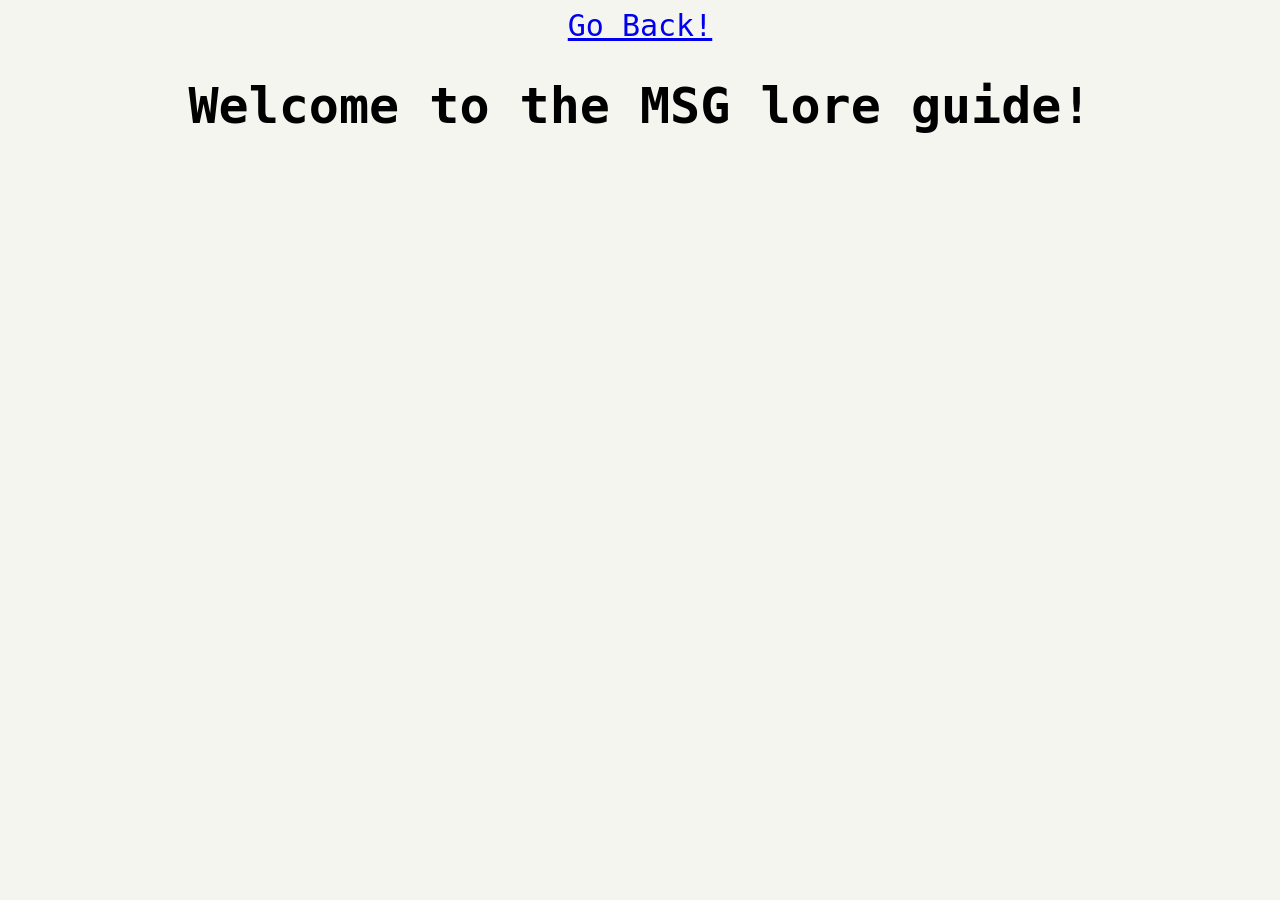
==== About-MSG.html @ ed1cc08e "ADDED 3 NEW PAGESAND EDITS." ====
<!DOCTYPE html>
<html lang="en">
<head>
    <meta charset="UTF-8">
    <meta name="viewport" content="width=device-width, initial-scale=1.0">
    <title>SG's Super Duper Website</title>
    <link rel="stylesheet" href="style.css"/>
</head>
<!--This is the page where I explain MSG lores-->
<body>
    <a href="index.html" class="intro">Go Back!</a>
    <h1>Welcome to the MSG lore guide!</h1>
    <br>
</body>
---- style.css ----
h1 {
    font-family: monospace;
    text-align: center;
    font-size: 50px;
}

body {
    background-color: rgb(245, 245, 240);
    font-family: monospace;
    text-align: center;
}
img {
    width: 400px;
    margin-left: 400px;
    margin-bottom: 10px;
    
}
.title {
    width: 625px;
    margin-left: 300px;
    margin-top: 10px;
}

.intro {
    text-align: center;
    font-family: monospace;
    font-size: 30px;
    margin: 50px;
}

.small-img {
    width: 250px;
    margin-bottom: 20px;
    display: flex;
    justify-content: center;
}

.d-title {
    display:flex;
    justify-content: center;
    flex-direction: column;
    flex-wrap: wrap;
}

.d-intro {
    display: flex;
    justify-content: space-around;
    flex-flow: column wrap;
}

.d-aduo {
    width: 300px;
    display: flex;
    justify-content: space-around;
    flex-direction: row;
    
}

#t-aduo{
    text-align: center;
    background-image:linear-gradient(to right, blue 25%, red 50%, yellow 75%);
    background-size: cover;
    -webkit-background-clip: text;
    -webkit-text-fill-color: transparent;
}

p {
    font-size: 20px;
}
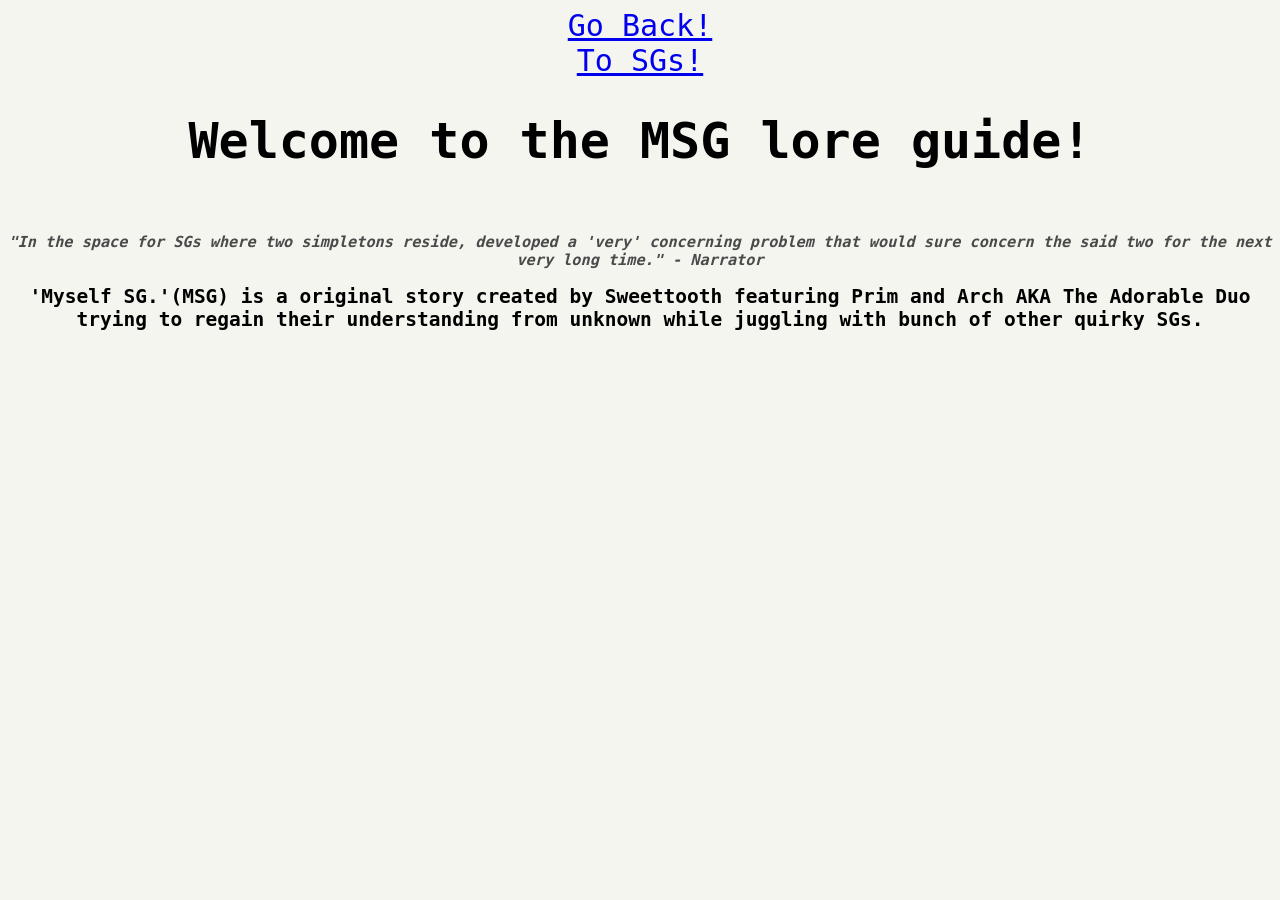
==== commit 68776f4a: "edits + MSG lore added" ====
--- a/About-MSG.html
+++ b/About-MSG.html
@@ -9,6 +9,11 @@
 <!--This is the page where I explain MSG lores-->
 <body>
     <a href="index.html" class="intro">Go Back!</a>
+    <br>
+    <a href="OCs.html" class="intro">To SGs!</a>
     <h1>Welcome to the MSG lore guide!</h1>
     <br>
+     <h3 class="quotes">"In the space for SGs where two simpletons reside, developed a 'very' concerning problem that would sure concern the said two for the next very long time."
+        - Narrator</h3>
+        <h2>'Myself SG.'(MSG) is a original story created by Sweettooth featuring Prim and Arch AKA The Adorable Duo trying to regain their understanding from unknown while juggling with bunch of other quirky SGs.</h2>
 </body>
--- a/style.css
+++ b/style.css
@@ -11,14 +11,9 @@
 }
 img {
     width: 400px;
-    margin-left: 400px;
+   
     margin-bottom: 10px;
     
-}
-.title {
-    width: 625px;
-    margin-left: 300px;
-    margin-top: 10px;
 }
 
 .intro {
@@ -26,6 +21,10 @@
     font-family: monospace;
     font-size: 30px;
     margin: 50px;
+}
+
+.title {
+    width: 500px;
 }
 
 .small-img {
@@ -49,10 +48,12 @@
 }
 
 .d-aduo {
-    width: 300px;
+    border: 4px solid black;
+    border-style: dashed;
     display: flex;
-    justify-content: space-around;
-    flex-direction: row;
+    justify-content: center;
+    flex-wrap: wrap;
+    flex-direction: column;
     
 }
 
@@ -65,6 +66,17 @@
 }
 
 p {
-    font-size: 20px;
+    font-size: 25px;
 }
 
+.sg-pic {
+    width: 550px;
+    display: flex;
+    justify-content: center;
+    
+}
+
+.quotes {
+    font-style: italic;
+    color: rgb(74, 74, 74);
+}
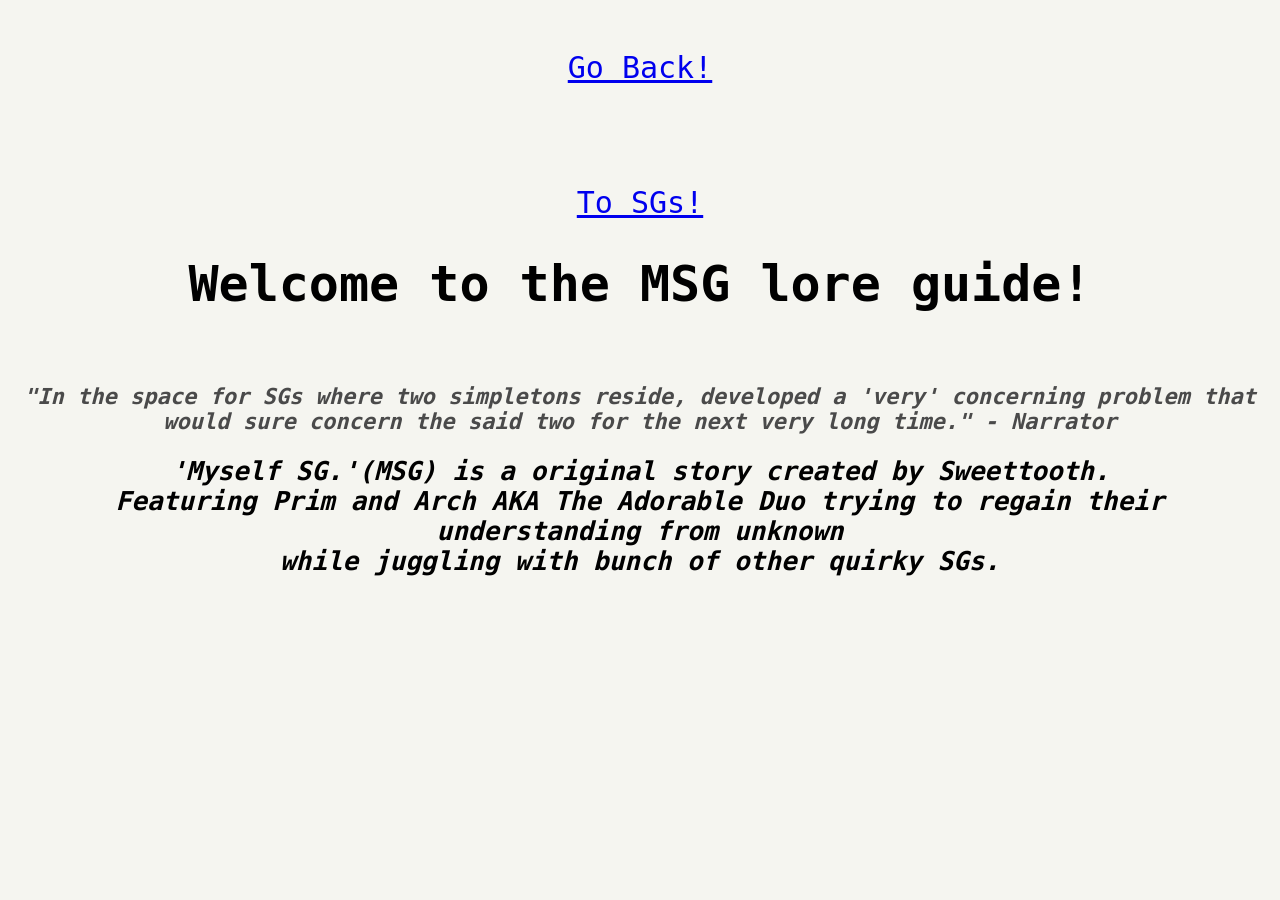
==== commit a619235a: "MSG edit + edits on ocs" ====
--- a/About-MSG.html
+++ b/About-MSG.html
@@ -15,5 +15,7 @@
     <br>
      <h3 class="quotes">"In the space for SGs where two simpletons reside, developed a 'very' concerning problem that would sure concern the said two for the next very long time."
         - Narrator</h3>
-        <h2>'Myself SG.'(MSG) is a original story created by Sweettooth featuring Prim and Arch AKA The Adorable Duo trying to regain their understanding from unknown while juggling with bunch of other quirky SGs.</h2>
+        <h2>'Myself SG.'(MSG) is a original story created by Sweettooth. <br>
+            Featuring Prim and Arch AKA The Adorable Duo trying to regain their understanding from unknown <br>
+            while juggling with bunch of other quirky SGs.</h2>
 </body>
--- a/style.css
+++ b/style.css
@@ -2,6 +2,15 @@
     font-family: monospace;
     text-align: center;
     font-size: 50px;
+}
+
+h2 {
+    font-style: oblique;
+    font-size: xx-large;
+}
+
+h3 {
+    font-size: 22px;
 }
 
 body {
@@ -13,7 +22,14 @@
     width: 400px;
    
     margin-bottom: 10px;
-    
+}
+
+a {
+    max-height: 20px;
+    size: 20px;
+    text-align: center;
+    display: flex;
+    justify-content: center;
 }
 
 .intro {
@@ -22,7 +38,6 @@
     font-size: 30px;
     margin: 50px;
 }
-
 .title {
     width: 500px;
 }
@@ -40,7 +55,6 @@
     flex-direction: column;
     flex-wrap: wrap;
 }
-
 .d-intro {
     display: flex;
     justify-content: space-around;
@@ -48,13 +62,39 @@
 }
 
 .d-aduo {
+    max-width: 350px;
     border: 4px solid black;
     border-style: dashed;
     display: flex;
     justify-content: center;
     flex-wrap: wrap;
-    flex-direction: column;
-    
+}
+
+.d-god {
+    max-width: 350px;
+    border: 5px solid rgb(245, 225, 115);
+    border-style: dotted;
+    color:rgb(35, 25, 90);
+    display: flex;
+    justify-content: center;
+    flex-wrap: wrap;
+}
+
+.d-RDSG {
+    max-width: 350px;
+    border: 4px solid rgb(115, 25, 155);
+    border-style: double;
+    display: flex;
+    justify-content: center;
+    flex-wrap: wrap;
+}
+
+.first-row {
+    margin: 5px;
+    display: flex;
+    justify-content: space-around;
+    flex-direction: row;
+    flex-wrap: wrap;
 }
 
 #t-aduo{
@@ -65,12 +105,58 @@
     -webkit-text-fill-color: transparent;
 }
 
+#t-god{
+    width: 300px;
+    font-family: 'Franklin Gothic Thinner', 'Arial Narrow', Arial, sans-serif;
+    font-style: italic;
+    color: rgb(230, 210, 80);
+    display: flex;
+    flex-wrap: wrap;
+
+}
+
+#godsg {
+    max-width: 350px;
+    max-height: 550px;
+}
+#smalgod {
+    max-width: 200px;
+    max-height: 250px;
+}
+
+#intro-img{
+   margin-left: 150px;
+   margin-right: 150px;
+}
+
+#red {
+    color: rgb(235, 25, 25);
+}
+#blue {
+    color: rgb(25, 25, 225);
+}
+#yellow {
+    color: rgb(235, 215, 10);
+}
 p {
-    font-size: 25px;
+    font-size: 15px;
+    line-height: 30px;
+    letter-spacing: 0.8px;
+}
+
+ul {
+    width: 320px;
+    height: 80px;
+    text-align: start;
+    font-size: 20px;
+}
+li {
+    width: 320px;
+    height: 30px;
 }
 
 .sg-pic {
-    width: 550px;
+    width: 350px;
     display: flex;
     justify-content: center;
     
@@ -79,4 +165,5 @@
 .quotes {
     font-style: italic;
     color: rgb(74, 74, 74);
-}+}
+
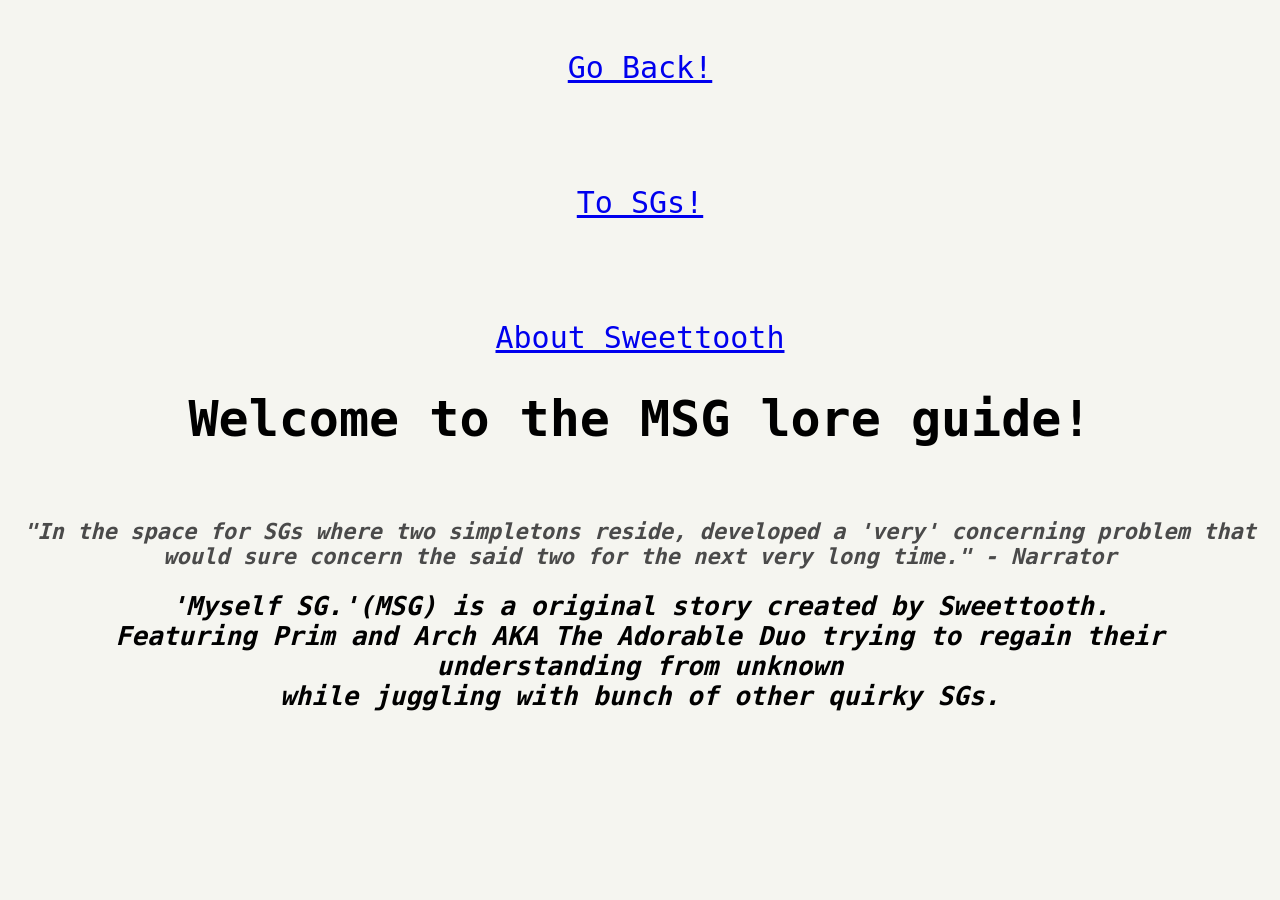
==== commit 73987928: "ADDED ABSG" ====
--- a/About-MSG.html
+++ b/About-MSG.html
@@ -11,6 +11,8 @@
     <a href="index.html" class="intro">Go Back!</a>
     <br>
     <a href="OCs.html" class="intro">To SGs!</a>
+    <br>
+    <a href="About-SG.html" class="intro">About Sweettooth</a>
     <h1>Welcome to the MSG lore guide!</h1>
     <br>
      <h3 class="quotes">"In the space for SGs where two simpletons reside, developed a 'very' concerning problem that would sure concern the said two for the next very long time."
--- a/style.css
+++ b/style.css
@@ -97,6 +97,11 @@
     flex-wrap: wrap;
 }
 
+.t-abSG {
+    text-align: start;
+    
+}
+
 #t-aduo{
     text-align: center;
     background-image:linear-gradient(to right, blue 25%, red 50%, yellow 75%);
@@ -138,6 +143,15 @@
 #yellow {
     color: rgb(235, 215, 10);
 }
+
+#abSG {
+    width: 150px;
+    border: 4px solid;
+    border-radius: 20px;
+    float: left;
+    margin: 10px;
+}
+
 p {
     font-size: 15px;
     line-height: 30px;
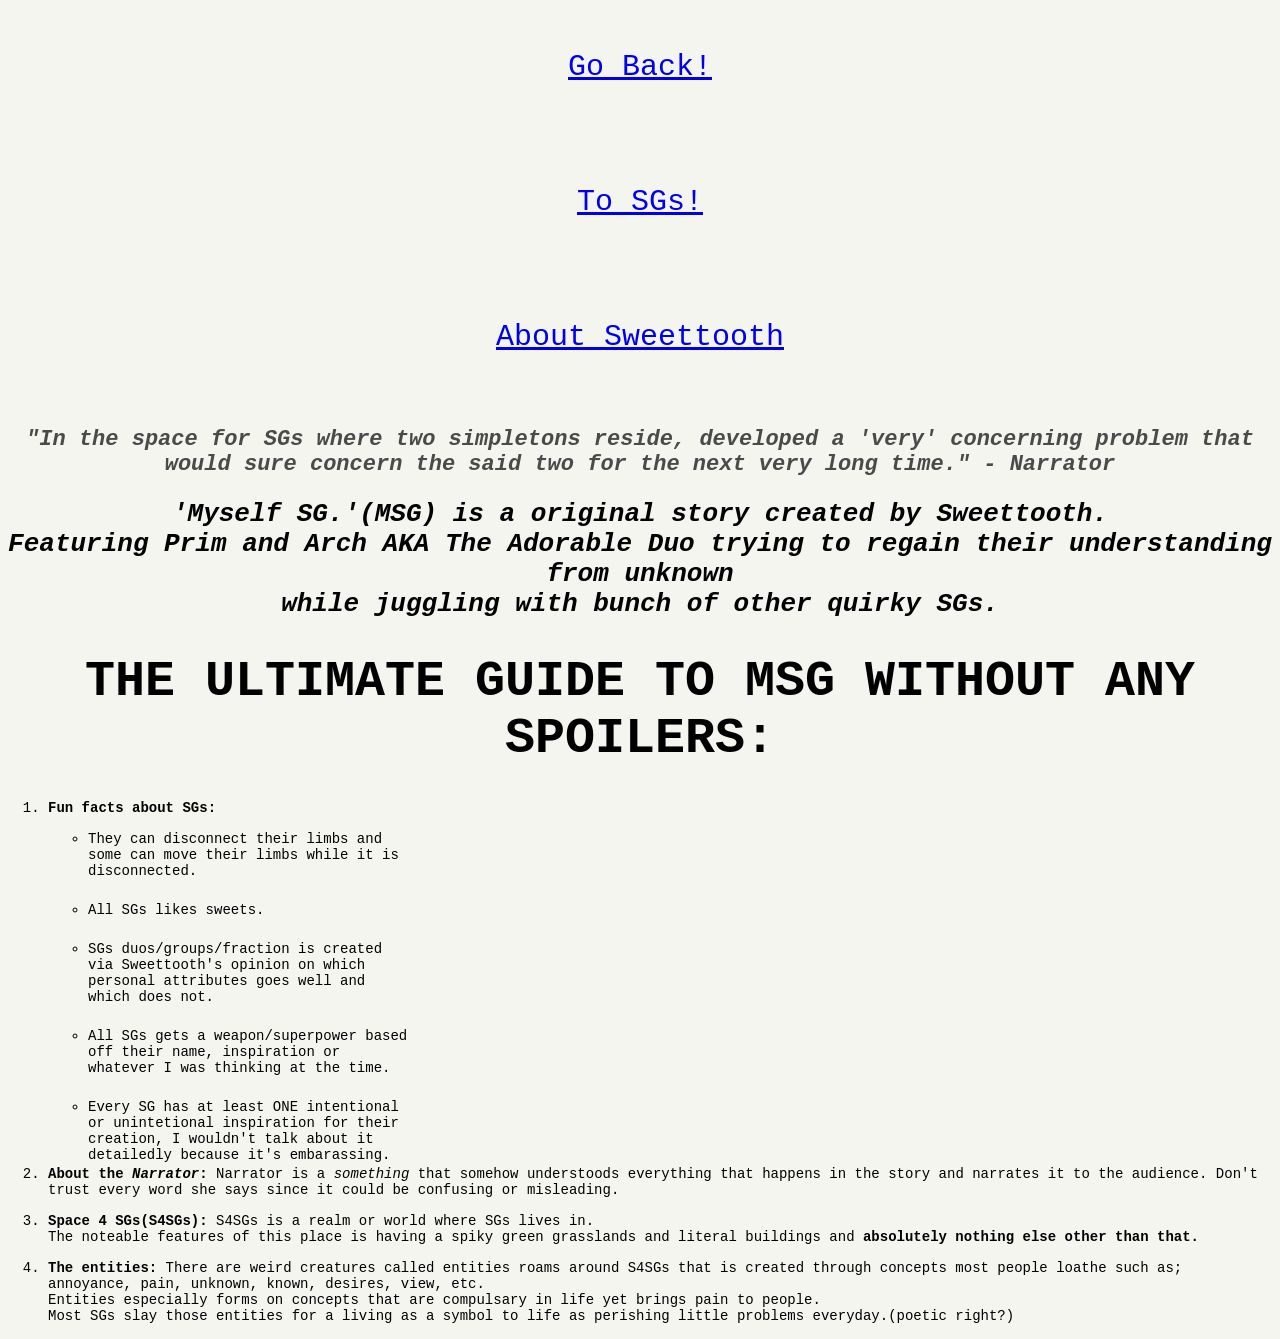
==== commit 9124eeaa: "MSG DESC ADDED" ====
--- a/About-MSG.html
+++ b/About-MSG.html
@@ -13,11 +13,29 @@
     <a href="OCs.html" class="intro">To SGs!</a>
     <br>
     <a href="About-SG.html" class="intro">About Sweettooth</a>
-    <h1>Welcome to the MSG lore guide!</h1>
     <br>
-     <h3 class="quotes">"In the space for SGs where two simpletons reside, developed a 'very' concerning problem that would sure concern the said two for the next very long time."
+      <h3 class="quotes">"In the space for SGs where two simpletons reside, developed a 'very' concerning problem that would sure concern the said two for the next very long time."
         - Narrator</h3>
         <h2>'Myself SG.'(MSG) is a original story created by Sweettooth. <br>
             Featuring Prim and Arch AKA The Adorable Duo trying to regain their understanding from unknown <br>
             while juggling with bunch of other quirky SGs.</h2>
+     <h1>THE ULTIMATE GUIDE TO MSG WITHOUT ANY SPOILERS:</h1>
+       <ol>
+        <li><b>Fun facts about SGs:</b></li><br>
+         <ul>
+            <li>They can disconnect their limbs and some can move their limbs while it is disconnected.</li><br>
+            <li>All SGs likes sweets.</li><br>
+            <li>SGs duos/groups/fraction is created via Sweettooth's opinion on which personal attributes goes well and which does not.</li><br>
+            <li>All SGs gets a weapon/superpower based off their name, inspiration or whatever I was thinking at the time.</li><br>
+            <li>Every SG has at least ONE intentional or unintetional inspiration for their creation, I wouldn't talk about it detailedly because it's embarassing.</li><br>
+         </ul>
+         <br><br><br><br><br><br><br><br><br><br><br><br><br><br><br><br><br>
+        <li><b>About the <i>Narrator</i>:</b> Narrator is a <i>something</i> that somehow understoods everything that happens in the story and narrates it to the audience. Don't trust every word she says since it could be confusing or misleading.</li><br>
+        <li><b>Space 4 SGs(S4SGs):</b> S4SGs is a realm or world where SGs lives in.<br>
+        The noteable features of this place is having a spiky green grasslands and literal buildings and <b>absolutely nothing else other than that.</b></li> <br>
+        <li><b>The entities:</b> There are weird creatures called entities roams around S4SGs that is created through concepts most people loathe such as; annoyance, pain, unknown, known, desires, view, etc. <br>
+            Entities especially forms on concepts that are compulsary in life yet brings pain to people. <br>
+            Most SGs slay those entities for a living as a symbol to life as perishing little problems everyday.(poetic right?)</li>
+
+       </ol>
 </body>
--- a/style.css
+++ b/style.css
@@ -20,7 +20,6 @@
 }
 img {
     width: 400px;
-   
     margin-bottom: 10px;
 }
 
@@ -47,6 +46,11 @@
     margin-bottom: 20px;
     display: flex;
     justify-content: center;
+}
+
+.li-Prim {
+    width: 320px;
+    height: 30px;
 }
 
 .d-title {
@@ -89,6 +93,14 @@
     flex-wrap: wrap;
 }
 
+.d-abSG {
+    margin: 5px;
+    width: 350px;
+    height: 400px;
+    display: flex;
+    flex-wrap: wrap;
+}
+
 .first-row {
     margin: 5px;
     display: flex;
@@ -99,6 +111,7 @@
 
 .t-abSG {
     text-align: start;
+    font-size: 25px;
     
 }
 
@@ -145,13 +158,15 @@
 }
 
 #abSG {
-    width: 150px;
+    width: 250px;
     border: 4px solid;
     border-radius: 20px;
-    float: left;
-    margin: 10px;
+    display: flex;
+    justify-content: flex-start;
 }
-
+#h-abSG {
+    font-size: 40px;
+}
 p {
     font-size: 15px;
     line-height: 30px;
@@ -164,9 +179,10 @@
     text-align: start;
     font-size: 20px;
 }
+
 li {
-    width: 320px;
-    height: 30px;
+    text-align: start;
+    font-size: 14px;
 }
 
 .sg-pic {
@@ -179,5 +195,4 @@
 .quotes {
     font-style: italic;
     color: rgb(74, 74, 74);
-}
-
+}
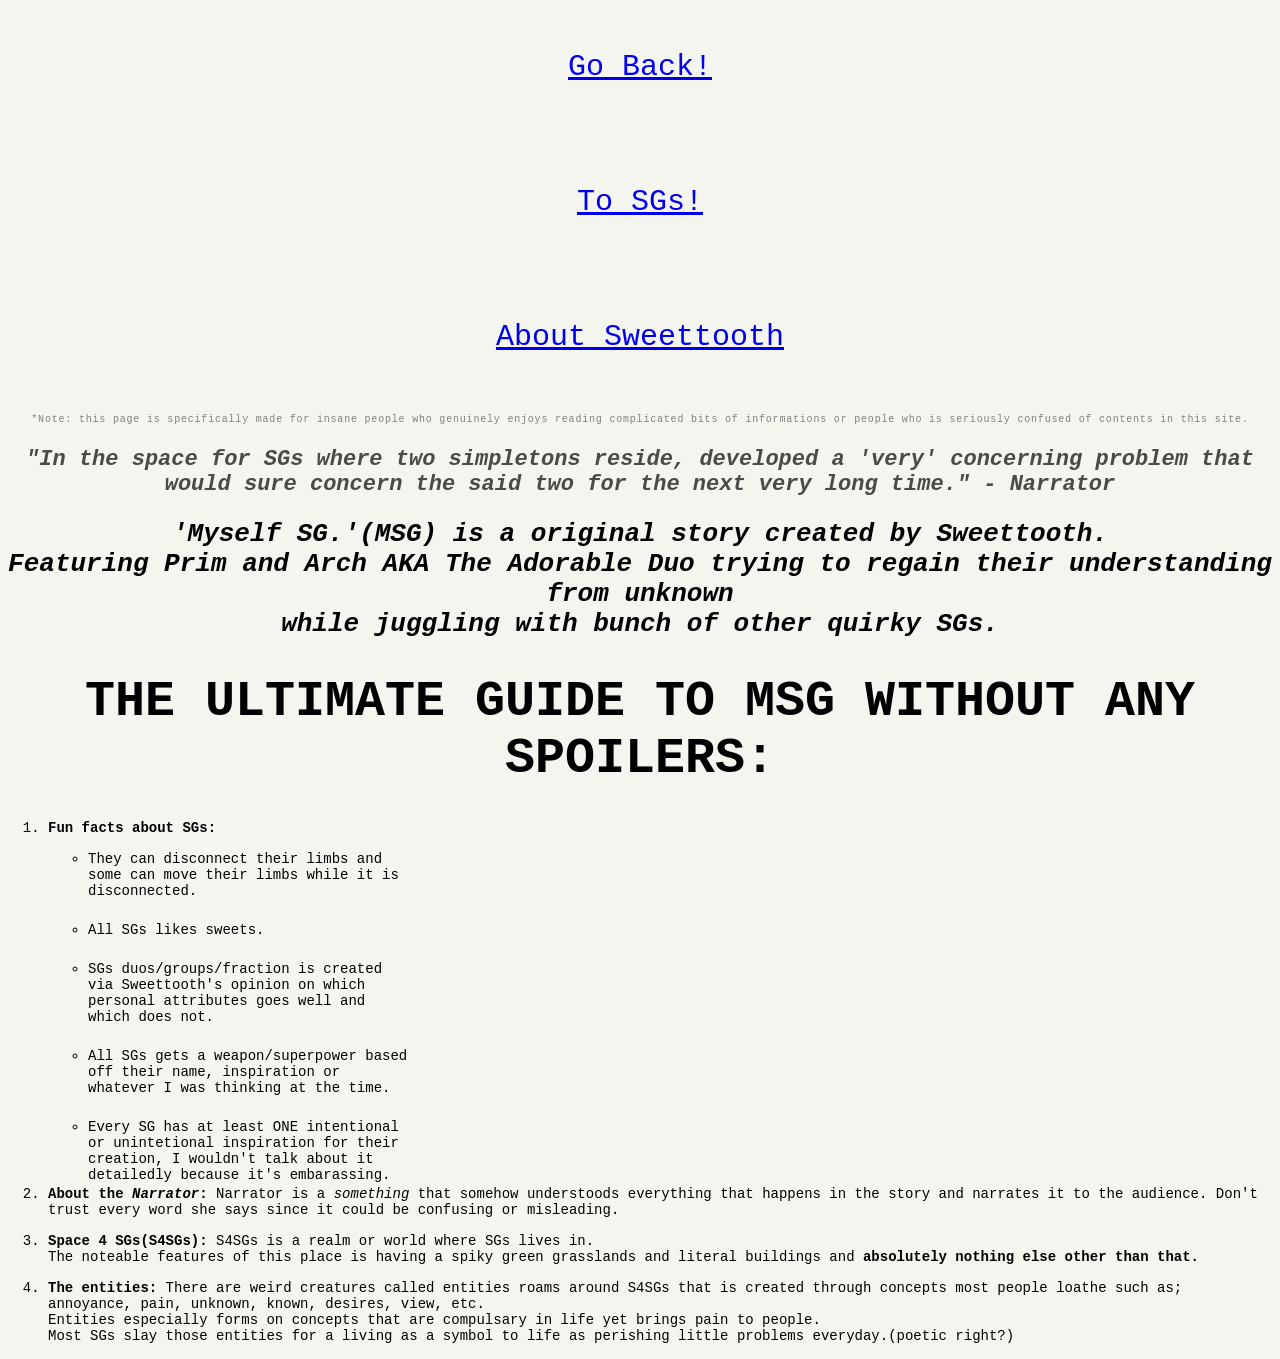
==== commit 175a320a: "SOME EDITS" ====
--- a/About-MSG.html
+++ b/About-MSG.html
@@ -14,6 +14,7 @@
     <br>
     <a href="About-SG.html" class="intro">About Sweettooth</a>
     <br>
+    <p id="note">*Note: this page is specifically made for insane people who genuinely enjoys reading complicated bits of informations or people who is seriously confused of contents in this site.</p>
       <h3 class="quotes">"In the space for SGs where two simpletons reside, developed a 'very' concerning problem that would sure concern the said two for the next very long time."
         - Narrator</h3>
         <h2>'Myself SG.'(MSG) is a original story created by Sweettooth. <br>
--- a/style.css
+++ b/style.css
@@ -167,6 +167,13 @@
 #h-abSG {
     font-size: 40px;
 }
+
+#note {
+    font-size: x-small;
+    color: gray;
+    line-height: 10px;
+}
+
 p {
     font-size: 15px;
     line-height: 30px;
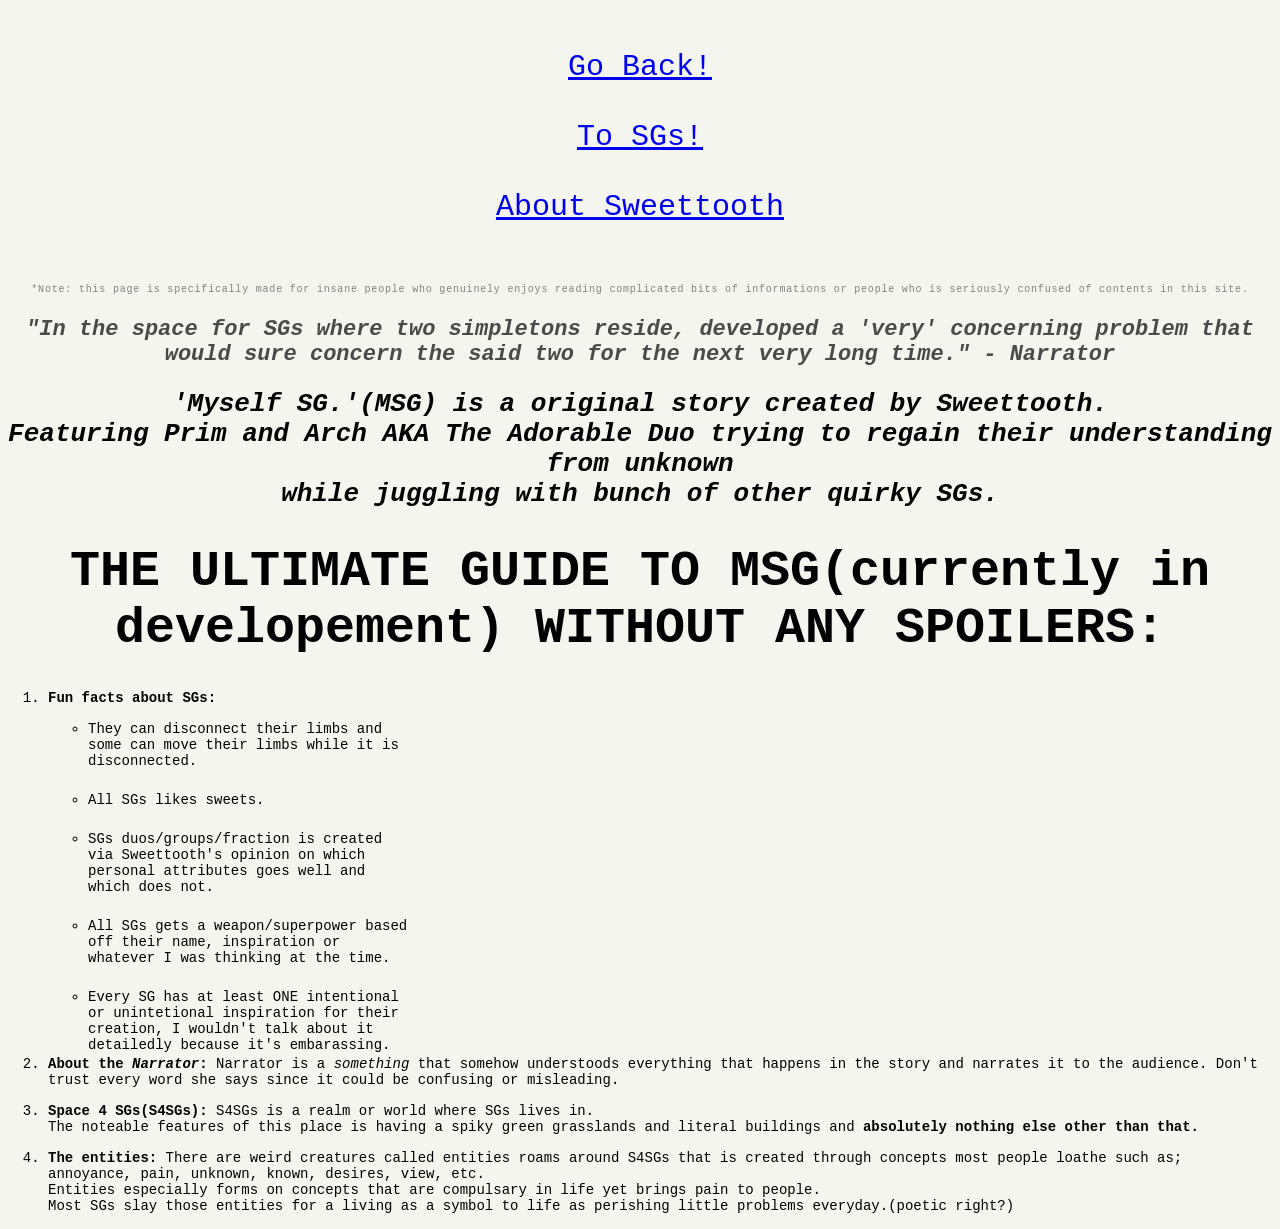
==== commit d735c1e4: "smal edits" ====
--- a/About-MSG.html
+++ b/About-MSG.html
@@ -9,9 +9,7 @@
 <!--This is the page where I explain MSG lores-->
 <body>
     <a href="index.html" class="intro">Go Back!</a>
-    <br>
     <a href="OCs.html" class="intro">To SGs!</a>
-    <br>
     <a href="About-SG.html" class="intro">About Sweettooth</a>
     <br>
     <p id="note">*Note: this page is specifically made for insane people who genuinely enjoys reading complicated bits of informations or people who is seriously confused of contents in this site.</p>
@@ -20,7 +18,7 @@
         <h2>'Myself SG.'(MSG) is a original story created by Sweettooth. <br>
             Featuring Prim and Arch AKA The Adorable Duo trying to regain their understanding from unknown <br>
             while juggling with bunch of other quirky SGs.</h2>
-     <h1>THE ULTIMATE GUIDE TO MSG WITHOUT ANY SPOILERS:</h1>
+     <h1>THE ULTIMATE GUIDE TO MSG(currently in developement) WITHOUT ANY SPOILERS:</h1>
        <ol>
         <li><b>Fun facts about SGs:</b></li><br>
          <ul>
